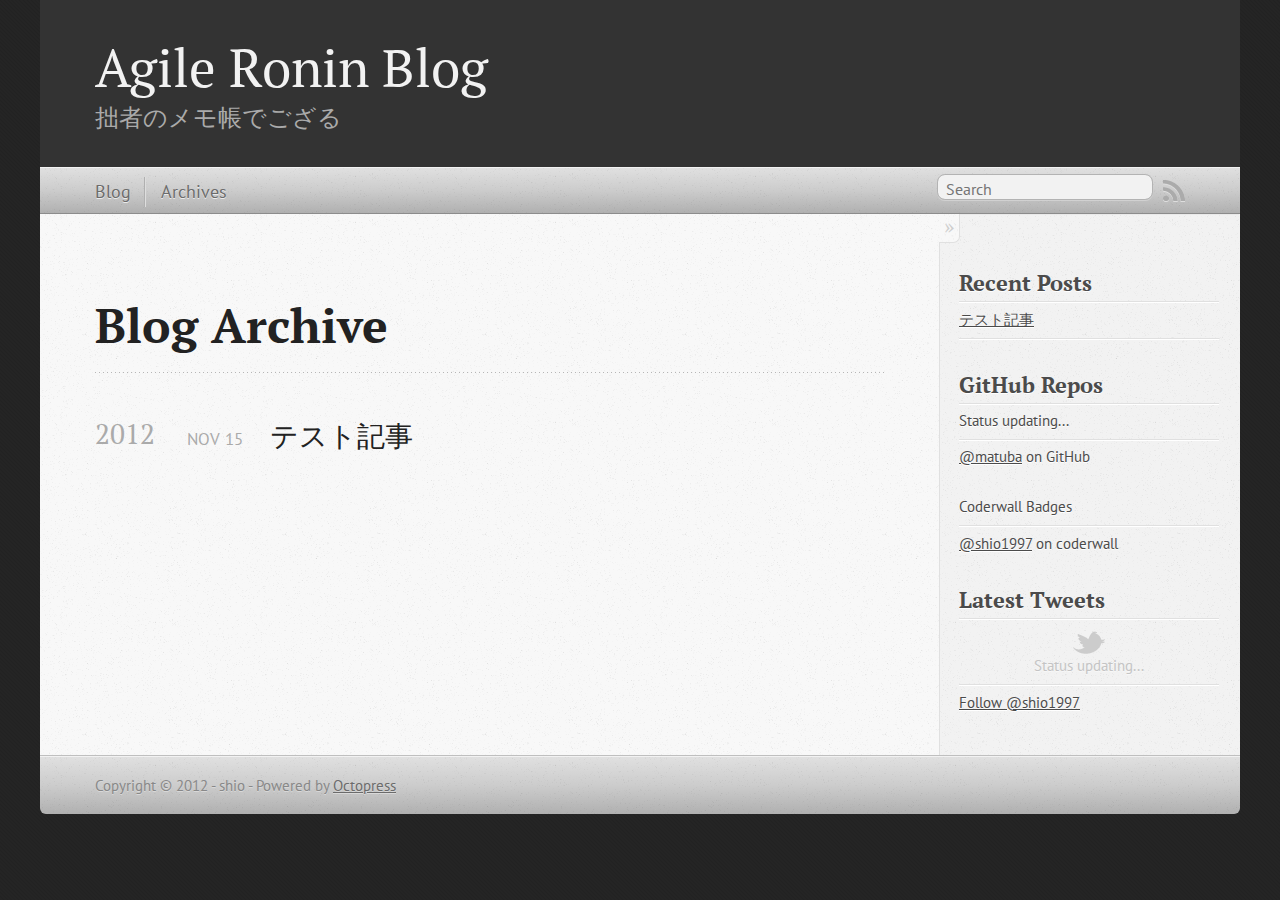
==== blog/archives/index.html @ 7c224225 "Site updated at 2012-10-15 13:18:28 UTC" ====
<!DOCTYPE html>
<!--[if IEMobile 7 ]><html class="no-js iem7"><![endif]-->
<!--[if lt IE 9]><html class="no-js lte-ie8"><![endif]-->
<!--[if (gt IE 8)|(gt IEMobile 7)|!(IEMobile)|!(IE)]><!--><html class="no-js" lang="en"><!--<![endif]-->
<head>
  <meta charset="utf-8">
  <title>Blog Archive - Agile Ronin Blog</title>
  <meta name="author" content="shio">

  
  <meta name="description" content="Blog Archive 2012 テスト記事
Nov 15 2012 Recent Posts テスト記事 GitHub Repos Status updating... @matuba on GitHub $.domReady(function(){ if (!window.jXHR){ &hellip;">
  

  <!-- http://t.co/dKP3o1e -->
  <meta name="HandheldFriendly" content="True">
  <meta name="MobileOptimized" content="320">
  <meta name="viewport" content="width=device-width, initial-scale=1">

  
  <link rel="canonical" href="http://matuba.github.com/blog/archives/">
  <link href="/favicon.png" rel="icon">
  <link href="/stylesheets/screen.css" media="screen, projection" rel="stylesheet" type="text/css">
  <script src="/javascripts/modernizr-2.0.js"></script>
  <script src="/javascripts/ender.js"></script>
  <script src="/javascripts/octopress.js" type="text/javascript"></script>
  <link href="/atom.xml" rel="alternate" title="Agile Ronin Blog" type="application/atom+xml">
  <!--Fonts from Google"s Web font directory at http://google.com/webfonts -->
<link href="http://fonts.googleapis.com/css?family=PT+Serif:regular,italic,bold,bolditalic" rel="stylesheet" type="text/css">
<link href="http://fonts.googleapis.com/css?family=PT+Sans:regular,italic,bold,bolditalic" rel="stylesheet" type="text/css">

  

</head>

<body   >
  <header role="banner"><hgroup>
  <h1><a href="/">Agile Ronin Blog</a></h1>
  
    <h2>拙者のメモ帳でござる</h2>
  
</hgroup>

</header>
  <nav role="navigation"><ul class="subscription" data-subscription="rss">
  <li><a href="/atom.xml" rel="subscribe-rss" title="subscribe via RSS">RSS</a></li>
  
</ul>
  
<form action="http://google.com/search" method="get">
  <fieldset role="search">
    <input type="hidden" name="q" value="site:matuba.github.com" />
    <input class="search" type="text" name="q" results="0" placeholder="Search"/>
  </fieldset>
</form>
  
<ul class="main-navigation">
  <li><a href="/">Blog</a></li>
  <li><a href="/blog/archives">Archives</a></li>
</ul>

</nav>
  <div id="main">
    <div id="content">
      <div>
<article role="article">
  
  <header>
    <h1 class="entry-title">Blog Archive</h1>
    
  </header>
  
  <div id="blog-archives">



  
  <h2>2012</h2>

<article>
  
<h1><a href="/blog/2012/11/15/first-post/">テスト記事</a></h1>
<time datetime="2012-11-15T21:00:00+09:00" pubdate><span class='month'>Nov</span> <span class='day'>15</span> <span class='year'>2012</span></time>


</article>

</div>

  
</article>

</div>

<aside class="sidebar">
  
    <section>
  <h1>Recent Posts</h1>
  <ul id="recent_posts">
    
      <li class="post">
        <a href="/blog/2012/11/15/first-post/">テスト記事</a>
      </li>
    
  </ul>
</section>

<section>
  <h1>GitHub Repos</h1>
  <ul id="gh_repos">
    <li class="loading">Status updating...</li>
  </ul>
  
  <a href="https://github.com/matuba">@matuba</a> on GitHub
  
  <script type="text/javascript">
    $.domReady(function(){
        if (!window.jXHR){
            var jxhr = document.createElement('script');
            jxhr.type = 'text/javascript';
            jxhr.src = '/javascripts/libs/jXHR.js';
            var s = document.getElementsByTagName('script')[0];
            s.parentNode.insertBefore(jxhr, s);
        }

        github.showRepos({
            user: 'matuba',
            count: 3,
            skip_forks: true,
            target: '#gh_repos'
        });
    });
  </script>
  <script src="/javascripts/github.js" type="text/javascript"> </script>
</section>


<section class="well">
  <ul class="nav">
    <li class="nav-header">Coderwall Badges</li>
  </ul>
  <div id="coderwall_badges"></div>
  <a href="http://coderwall.com/shio1997">@shio1997</a> on coderwall
  <script type="text/javascript">
    $(document).ready(function(){
      $.getJSON("http://coderwall.com/shio1997.json?callback=?", function(data){
        for(var i = 0; i < data.data.badges.length ; i++){
          var badge = data.data.badges[i];
          var badge_tag = $("<img />");
          badge_tag.attr("src",badge.badge);
          badge_tag.css("width","50%");
          $("#coderwall_badges").append(badge_tag);
        }
      });
    });
  </script>
</section>

<section>
  <h1>Latest Tweets</h1>
  <ul id="tweets">
    <li class="loading">Status updating...</li>
  </ul>
  <script type="text/javascript">
    $.domReady(function(){
      getTwitterFeed("shio1997", 3, false);
    });
  </script>
  <script src="/javascripts/twitter.js" type="text/javascript"> </script>
  
    <a href="http://twitter.com/shio1997" class="twitter-follow-button" data-show-count="false">Follow @shio1997</a>
  
</section>





  
</aside>


    </div>
  </div>
  <footer role="contentinfo"><p>
  Copyright &copy; 2012 - shio -
  <span class="credit">Powered by <a href="http://octopress.org">Octopress</a></span>
</p>

</footer>
  



<div id="fb-root"></div>
<script>(function(d, s, id) {
  var js, fjs = d.getElementsByTagName(s)[0];
  if (d.getElementById(id)) {return;}
  js = d.createElement(s); js.id = id;
  js.src = "//connect.facebook.net/en_US/all.js#appId=212934732101925&xfbml=1";
  fjs.parentNode.insertBefore(js, fjs);
}(document, 'script', 'facebook-jssdk'));</script>





  <script type="text/javascript">
    (function(){
      var twitterWidgets = document.createElement('script');
      twitterWidgets.type = 'text/javascript';
      twitterWidgets.async = true;
      twitterWidgets.src = 'http://platform.twitter.com/widgets.js';
      document.getElementsByTagName('head')[0].appendChild(twitterWidgets);
    })();
  </script>





</body>
</html>
---- stylesheets/screen.css ----
html,body,div,span,applet,object,iframe,h1,h2,h3,h4,h5,h6,p,blockquote,pre,a,abbr,acronym,address,big,cite,code,del,dfn,em,img,ins,kbd,q,s,samp,small,strike,strong,sub,sup,tt,var,b,u,i,center,dl,dt,dd,ol,ul,li,fieldset,form,label,legend,table,caption,tbody,tfoot,thead,tr,th,td,article,aside,canvas,details,embed,figure,figcaption,footer,header,hgroup,menu,nav,output,ruby,section,summary,time,mark,audio,video{margin:0;padding:0;border:0;font:inherit;font-size:100%;vertical-align:baseline}html{line-height:1}ol,ul{list-style:none}table{border-collapse:collapse;border-spacing:0}caption,th,td{text-align:left;font-weight:normal;vertical-align:middle}q,blockquote{quotes:none}q:before,q:after,blockquote:before,blockquote:after{content:"";content:none}a img{border:none}article,aside,details,figcaption,figure,footer,header,hgroup,menu,nav,section,summary{display:block}article,aside,details,figcaption,figure,footer,header,hgroup,menu,nav,section,summary{display:block}a{color:#1863a1}a:visited{color:#751590}a:focus{color:#0181eb}a:hover{color:#0181eb}a:active{color:#01579f}aside.sidebar a{color:#1863a1}aside.sidebar a:focus{color:#0181eb}aside.sidebar a:hover{color:#0181eb}aside.sidebar a:active{color:#01579f}a{-webkit-transition:color 0.3s;-moz-transition:color 0.3s;-o-transition:color 0.3s;transition:color 0.3s}html{background:#252525 url('/images/line-tile.png?1350302033') top left}body>div{background:#f2f2f2 url('/images/noise.png?1350302033') top left;border-bottom:1px solid #bfbfbf}body>div>div{background:#f8f8f8 url('/images/noise.png?1350302033') top left;border-right:1px solid #e0e0e0}.heading,body>header h1,h1,h2,h3,h4,h5,h6{font-family:"PT Serif","Georgia","Helvetica Neue",Arial,sans-serif}.sans,body>header h2,article header p.meta,article>footer,#content .blog-index footer,html .gist .gist-file .gist-meta,#blog-archives a.category,#blog-archives time,aside.sidebar section,body>footer{font-family:"PT Sans","Helvetica Neue",Arial,sans-serif}.serif,body,#content .blog-index a[rel=full-article]{font-family:"PT Serif",Georgia,Times,"Times New Roman",serif}.mono,pre,code,tt,p code,li code{font-family:Menlo,Monaco,"Andale Mono","lucida console","Courier New",monospace}body>header h1{font-size:2.2em;font-family:"PT Serif","Georgia","Helvetica Neue",Arial,sans-serif;font-weight:normal;line-height:1.2em;margin-bottom:0.6667em}body>header h2{font-family:"PT Serif","Georgia","Helvetica Neue",Arial,sans-serif}body{line-height:1.5em;color:#222}h1{font-size:2.2em;line-height:1.2em}@media only screen and (min-width: 992px){body{font-size:1.15em}h1{font-size:2.6em;line-height:1.2em}}h1,h2,h3,h4,h5,h6{text-rendering:optimizelegibility;margin-bottom:1em;font-weight:bold}h2,section h1{font-size:1.5em}h3,section h2,section section h1{font-size:1.3em}h4,section h3,section section h2,section section section h1{font-size:1em}h5,section h4,section section h3{font-size:.9em}h6,section h5,section section h4,section section section h3{font-size:.8em}p,blockquote,ul,ol{margin-bottom:1.5em}ul{list-style-type:disc}ul ul{list-style-type:circle;margin-bottom:0px}ul ul ul{list-style-type:square;margin-bottom:0px}ol{list-style-type:decimal}ol ol{list-style-type:lower-alpha;margin-bottom:0px}ol ol ol{list-style-type:lower-roman;margin-bottom:0px}ul,ul ul,ul ol,ol,ol ul,ol ol{margin-left:1.3em}strong{font-weight:bold}em{font-style:italic}sup,sub{font-size:0.8em;position:relative;display:inline-block}sup{top:-0.5em}sub{bottom:-0.5em}q{font-style:italic}q:before{content:"\201C"}q:after{content:"\201D"}em,dfn{font-style:italic}strong,dfn{font-weight:bold}del,s{text-decoration:line-through}abbr,acronym{border-bottom:1px dotted;cursor:help}sub,sup{line-height:0}hr{margin-bottom:0.2em}small{font-size:.8em}big{font-size:1.2em}blockquote{font-style:italic;position:relative;font-size:1.2em;line-height:1.5em;padding-left:1em;border-left:4px solid rgba(170,170,170,0.5)}blockquote cite{font-style:italic}blockquote cite a{color:#aaa !important;word-wrap:break-word}blockquote cite:before{content:'\2014';padding-right:.3em;padding-left:.3em;color:#aaa}@media only screen and (min-width: 992px){blockquote{padding-left:1.5em;border-left-width:4px}}.pullquote-right:before,.pullquote-left:before{padding:0;border:none;content:attr(data-pullquote);float:right;width:45%;margin:.5em 0 1em 1.5em;position:relative;top:7px;font-size:1.4em;line-height:1.45em}.pullquote-left:before{float:left;margin:.5em 1.5em 1em 0}.force-wrap,article a,aside.sidebar a{white-space:-moz-pre-wrap;white-space:-pre-wrap;white-space:-o-pre-wrap;white-space:pre-wrap;word-wrap:break-word}.group,body>header,body>nav,body>footer,body #content>article,body #content>div>article,body #content>div>section,body div.pagination,aside.sidebar,#main,#content,.sidebar{*zoom:1}.group:after,body>header:after,body>nav:after,body>footer:after,body #content>article:after,body #content>div>article:after,body #content>div>section:after,body div.pagination:after,aside.sidebar:after,#main:after,#content:after,.sidebar:after{content:"";display:table;clear:both}body{-webkit-text-size-adjust:none;max-width:1200px;position:relative;margin:0 auto}body>header,body>nav,body>footer,body #content>article,body #content>div>article,body #content>div>section{padding-left:18px;padding-right:18px}@media only screen and (min-width: 480px){body>header,body>nav,body>footer,body #content>article,body #content>div>article,body #content>div>section{padding-left:25px;padding-right:25px}}@media only screen and (min-width: 768px){body>header,body>nav,body>footer,body #content>article,body #content>div>article,body #content>div>section{padding-left:35px;padding-right:35px}}@media only screen and (min-width: 992px){body>header,body>nav,body>footer,body #content>article,body #content>div>article,body #content>div>section{padding-left:55px;padding-right:55px}}body div.pagination{margin-left:18px;margin-right:18px}@media only screen and (min-width: 480px){body div.pagination{margin-left:25px;margin-right:25px}}@media only screen and (min-width: 768px){body div.pagination{margin-left:35px;margin-right:35px}}@media only screen and (min-width: 992px){body div.pagination{margin-left:55px;margin-right:55px}}body>header{font-size:1em;padding-top:1.5em;padding-bottom:1.5em}#content{overflow:hidden}#content>div,#content>article{width:100%}aside.sidebar{float:none;padding:0 18px 1px;background-color:#f7f7f7;border-top:1px solid #e0e0e0}.flex-content,article img,article video,article .flash-video,aside.sidebar img{max-width:100%;height:auto}.basic-alignment.left,article img.left,article video.left,article .left.flash-video,aside.sidebar img.left{float:left;margin-right:1.5em}.basic-alignment.right,article img.right,article video.right,article .right.flash-video,aside.sidebar img.right{float:right;margin-left:1.5em}.basic-alignment.center,article img.center,article video.center,article .center.flash-video,aside.sidebar img.center{display:block;margin:0 auto 1.5em}.basic-alignment.left,article img.left,article video.left,article .left.flash-video,aside.sidebar img.left,.basic-alignment.right,article img.right,article video.right,article .right.flash-video,aside.sidebar img.right{margin-bottom:.8em}.toggle-sidebar,.no-sidebar .toggle-sidebar{display:none}@media only screen and (min-width: 750px){body.sidebar-footer aside.sidebar{float:none;width:auto;clear:left;margin:0;padding:0 35px 1px;background-color:#f7f7f7;border-top:1px solid #eaeaea}body.sidebar-footer aside.sidebar section.odd,body.sidebar-footer aside.sidebar section.even{float:left;width:48%}body.sidebar-footer aside.sidebar section.odd{margin-left:0}body.sidebar-footer aside.sidebar section.even{margin-left:4%}body.sidebar-footer aside.sidebar.thirds section{width:30%;margin-left:5%}body.sidebar-footer aside.sidebar.thirds section.first{margin-left:0;clear:both}}body.sidebar-footer #content{margin-right:0px}body.sidebar-footer .toggle-sidebar{display:none}@media only screen and (min-width: 550px){body>header{font-size:1em}}@media only screen and (min-width: 750px){aside.sidebar{float:none;width:auto;clear:left;margin:0;padding:0 35px 1px;background-color:#f7f7f7;border-top:1px solid #eaeaea}aside.sidebar section.odd,aside.sidebar section.even{float:left;width:48%}aside.sidebar section.odd{margin-left:0}aside.sidebar section.even{margin-left:4%}aside.sidebar.thirds section{width:30%;margin-left:5%}aside.sidebar.thirds section.first{margin-left:0;clear:both}}@media only screen and (min-width: 768px){body{-webkit-text-size-adjust:auto}body>header{font-size:1.2em}#main{padding:0;margin:0 auto}#content{overflow:visible;margin-right:240px;position:relative}.no-sidebar #content{margin-right:0;border-right:0}.collapse-sidebar #content{margin-right:20px}#content>div,#content>article{padding-top:17.5px;padding-bottom:17.5px;float:left}aside.sidebar{width:210px;padding:0 15px 15px;background:none;clear:none;float:left;margin:0 -100% 0 0}aside.sidebar section{width:auto;margin-left:0}aside.sidebar section.odd,aside.sidebar section.even{float:none;width:auto;margin-left:0}.collapse-sidebar aside.sidebar{float:none;width:auto;clear:left;margin:0;padding:0 35px 1px;background-color:#f7f7f7;border-top:1px solid #eaeaea}.collapse-sidebar aside.sidebar section.odd,.collapse-sidebar aside.sidebar section.even{float:left;width:48%}.collapse-sidebar aside.sidebar section.odd{margin-left:0}.collapse-sidebar aside.sidebar section.even{margin-left:4%}.collapse-sidebar aside.sidebar.thirds section{width:30%;margin-left:5%}.collapse-sidebar aside.sidebar.thirds section.first{margin-left:0;clear:both}}@media only screen and (min-width: 992px){body>header{font-size:1.3em}#content{margin-right:300px}#content>div,#content>article{padding-top:27.5px;padding-bottom:27.5px}aside.sidebar{width:260px;padding:1.2em 20px 20px}.collapse-sidebar aside.sidebar{padding-left:55px;padding-right:55px}}@media only screen and (min-width: 768px){ul,ol{margin-left:0}}body>header{background:#333}body>header h1{display:inline-block;margin:0}body>header h1 a,body>header h1 a:visited,body>header h1 a:hover{color:#f2f2f2;text-decoration:none}body>header h2{margin:.2em 0 0;font-size:1em;color:#aaa;font-weight:normal}body>nav{position:relative;background-color:#ccc;background:url('/images/noise.png?1350302033'),-webkit-gradient(linear, 50% 0%, 50% 100%, color-stop(0%, #e0e0e0), color-stop(50%, #cccccc), color-stop(100%, #b0b0b0));background:url('/images/noise.png?1350302033'),-webkit-linear-gradient(#e0e0e0,#cccccc,#b0b0b0);background:url('/images/noise.png?1350302033'),-moz-linear-gradient(#e0e0e0,#cccccc,#b0b0b0);background:url('/images/noise.png?1350302033'),-o-linear-gradient(#e0e0e0,#cccccc,#b0b0b0);background:url('/images/noise.png?1350302033'),linear-gradient(#e0e0e0,#cccccc,#b0b0b0);border-top:1px solid #f2f2f2;border-bottom:1px solid #8c8c8c;padding-top:.35em;padding-bottom:.35em}body>nav form{-webkit-background-clip:padding;-moz-background-clip:padding;background-clip:padding-box;margin:0;padding:0}body>nav form .search{padding:.3em .5em 0;font-size:.85em;font-family:"PT Sans","Helvetica Neue",Arial,sans-serif;line-height:1.1em;width:95%;-webkit-border-radius:0.5em;-moz-border-radius:0.5em;-ms-border-radius:0.5em;-o-border-radius:0.5em;border-radius:0.5em;-webkit-background-clip:padding;-moz-background-clip:padding;background-clip:padding-box;-webkit-box-shadow:#d1d1d1 0 1px;-moz-box-shadow:#d1d1d1 0 1px;box-shadow:#d1d1d1 0 1px;background-color:#f2f2f2;border:1px solid #b3b3b3;color:#888}body>nav form .search:focus{color:#444;border-color:#80b1df;-webkit-box-shadow:#80b1df 0 0 4px,#80b1df 0 0 3px inset;-moz-box-shadow:#80b1df 0 0 4px,#80b1df 0 0 3px inset;box-shadow:#80b1df 0 0 4px,#80b1df 0 0 3px inset;background-color:#fff;outline:none}body>nav fieldset[role=search]{float:right;width:48%}body>nav fieldset.mobile-nav{float:left;width:48%}body>nav fieldset.mobile-nav select{width:100%;font-size:.8em;border:1px solid #888}body>nav ul{display:none}@media only screen and (min-width: 550px){body>nav{font-size:.9em}body>nav ul{margin:0;padding:0;border:0;overflow:hidden;*zoom:1;float:left;display:block;padding-top:.15em}body>nav ul li{list-style-image:none;list-style-type:none;margin-left:0;white-space:nowrap;display:inline;float:left;padding-left:0;padding-right:0}body>nav ul li:first-child,body>nav ul li.first{padding-left:0}body>nav ul li:last-child{padding-right:0}body>nav ul li.last{padding-right:0}body>nav ul.subscription{margin-left:.8em;float:right}body>nav ul.subscription li:last-child a{padding-right:0}body>nav ul li{margin:0}body>nav a{color:#6b6b6b;font-family:"PT Sans","Helvetica Neue",Arial,sans-serif;text-shadow:#ebebeb 0 1px;float:left;text-decoration:none;font-size:1.1em;padding:.1em 0;line-height:1.5em}body>nav a:visited{color:#6b6b6b}body>nav a:hover{color:#2b2b2b}body>nav li+li{border-left:1px solid #b0b0b0;margin-left:.8em}body>nav li+li a{padding-left:.8em;border-left:1px solid #dedede}body>nav form{float:right;text-align:left;padding-left:.8em;width:175px}body>nav form .search{width:93%;font-size:.95em;line-height:1.2em}body>nav ul[data-subscription$=email]+form{width:97px}body>nav ul[data-subscription$=email]+form .search{width:91%}body>nav fieldset.mobile-nav{display:none}body>nav fieldset[role=search]{width:99%}}@media only screen and (min-width: 992px){body>nav form{width:215px}body>nav ul[data-subscription$=email]+form{width:147px}}.no-placeholder body>nav .search{background:#f2f2f2 url('/images/search.png?1350302033') 0.3em 0.25em no-repeat;text-indent:1.3em}@media only screen and (min-width: 550px){.maskImage body>nav ul[data-subscription$=email]+form{width:123px}}@media only screen and (min-width: 992px){.maskImage body>nav ul[data-subscription$=email]+form{width:173px}}.maskImage ul.subscription{position:relative;top:.2em}.maskImage ul.subscription li,.maskImage ul.subscription a{border:0;padding:0}.maskImage a[rel=subscribe-rss]{position:relative;top:0px;text-indent:-999999em;background-color:#dedede;border:0;padding:0}.maskImage a[rel=subscribe-rss],.maskImage a[rel=subscribe-rss]:after{-webkit-mask-image:url('/images/rss.png?1350302033');-moz-mask-image:url('/images/rss.png?1350302033');-ms-mask-image:url('/images/rss.png?1350302033');-o-mask-image:url('/images/rss.png?1350302033');mask-image:url('/images/rss.png?1350302033');-webkit-mask-repeat:no-repeat;-moz-mask-repeat:no-repeat;-ms-mask-repeat:no-repeat;-o-mask-repeat:no-repeat;mask-repeat:no-repeat;width:22px;height:22px}.maskImage a[rel=subscribe-rss]:after{content:"";position:absolute;top:-1px;left:0;background-color:#ababab}.maskImage a[rel=subscribe-rss]:hover:after{background-color:#9e9e9e}.maskImage a[rel=subscribe-email]{position:relative;top:0px;text-indent:-999999em;background-color:#dedede;border:0;padding:0}.maskImage a[rel=subscribe-email],.maskImage a[rel=subscribe-email]:after{-webkit-mask-image:url('/images/email.png?1350302033');-moz-mask-image:url('/images/email.png?1350302033');-ms-mask-image:url('/images/email.png?1350302033');-o-mask-image:url('/images/email.png?1350302033');mask-image:url('/images/email.png?1350302033');-webkit-mask-repeat:no-repeat;-moz-mask-repeat:no-repeat;-ms-mask-repeat:no-repeat;-o-mask-repeat:no-repeat;mask-repeat:no-repeat;width:28px;height:22px}.maskImage a[rel=subscribe-email]:after{content:"";position:absolute;top:-1px;left:0;background-color:#ababab}.maskImage a[rel=subscribe-email]:hover:after{background-color:#9e9e9e}article{padding-top:1em}article header{position:relative;padding-top:2em;padding-bottom:1em;margin-bottom:1em;background:url('[data-uri]') bottom left repeat-x}article header h1{margin:0}article header h1 a{text-decoration:none}article header h1 a:hover{text-decoration:underline}article header p{font-size:.9em;color:#aaa;margin:0}article header p.meta{text-transform:uppercase;position:absolute;top:0}@media only screen and (min-width: 768px){article header{margin-bottom:1.5em;padding-bottom:1em;background:url('[data-uri]') bottom left repeat-x}}article h2{padding-top:0.8em;background:url('[data-uri]') top left repeat-x}.entry-content article h2:first-child,article header+h2{padding-top:0}article h2:first-child,article header+h2{background:none}article .feature{padding-top:.5em;margin-bottom:1em;padding-bottom:1em;background:url('[data-uri]') bottom left repeat-x;font-size:2.0em;font-style:italic;line-height:1.3em}article img,article video,article .flash-video{-webkit-border-radius:0.3em;-moz-border-radius:0.3em;-ms-border-radius:0.3em;-o-border-radius:0.3em;border-radius:0.3em;-webkit-box-shadow:rgba(0,0,0,0.15) 0 1px 4px;-moz-box-shadow:rgba(0,0,0,0.15) 0 1px 4px;box-shadow:rgba(0,0,0,0.15) 0 1px 4px;-webkit-box-sizing:border-box;-moz-box-sizing:border-box;box-sizing:border-box;border:#fff 0.5em solid}article video,article .flash-video{margin:0 auto 1.5em}article video{display:block;width:100%}article .flash-video>div{position:relative;display:block;padding-bottom:56.25%;padding-top:1px;height:0;overflow:hidden}article .flash-video>div iframe,article .flash-video>div object,article .flash-video>div embed{position:absolute;top:0;left:0;width:100%;height:100%}article>footer{padding-bottom:2.5em;margin-top:2em}article>footer p.meta{margin-bottom:.8em;font-size:.85em;clear:both;overflow:hidden}.blog-index article+article{background:url('[data-uri]') top left repeat-x}#content .blog-index{padding-top:0;padding-bottom:0}#content .blog-index article{padding-top:2em}#content .blog-index article header{background:none;padding-bottom:0}#content .blog-index article h1{font-size:2.2em}#content .blog-index article h1 a{color:inherit}#content .blog-index article h1 a:hover{color:#0181eb}#content .blog-index a[rel=full-article]{background:#ebebeb;display:inline-block;padding:.4em .8em;margin-right:.5em;text-decoration:none;color:#666;-webkit-transition:background-color 0.5s;-moz-transition:background-color 0.5s;-o-transition:background-color 0.5s;transition:background-color 0.5s}#content .blog-index a[rel=full-article]:hover{background:#0181eb;text-shadow:none;color:#f8f8f8}#content .blog-index footer{margin-top:1em}.separator,article>footer .byline+time:before,article>footer time+time:before,article>footer .comments:before,article>footer .byline ~ .categories:before{content:"\2022 ";padding:0 .4em 0 .2em;display:inline-block}#content div.pagination{text-align:center;font-size:.95em;position:relative;background:url('[data-uri]') top left repeat-x;padding-top:1.5em;padding-bottom:1.5em}#content div.pagination a{text-decoration:none;color:#aaa}#content div.pagination a.prev{position:absolute;left:0}#content div.pagination a.next{position:absolute;right:0}#content div.pagination a:hover{color:#0181eb}#content div.pagination a[href*=archive]:before,#content div.pagination a[href*=archive]:after{content:'\2014';padding:0 .3em}p.meta+.sharing{padding-top:1em;padding-left:0;background:url('[data-uri]') top left repeat-x}#fb-root{display:none}.highlight,html .gist .gist-file .gist-syntax .gist-highlight{border:1px solid #05232b !important}.highlight table td.code,html .gist .gist-file .gist-syntax .gist-highlight table td.code{width:100%}.highlight .line-numbers,html .gist .gist-file .gist-syntax .gist-highlight .line-numbers{text-align:right;font-size:13px;line-height:1.45em;background:#073642 url('/images/noise.png?1350302033') top left !important;border-right:1px solid #00232c !important;-webkit-box-shadow:#083e4b -1px 0 inset;-moz-box-shadow:#083e4b -1px 0 inset;box-shadow:#083e4b -1px 0 inset;text-shadow:#021014 0 -1px;padding:.8em !important;-webkit-border-radius:0;-moz-border-radius:0;-ms-border-radius:0;-o-border-radius:0;border-radius:0}.highlight .line-numbers span,html .gist .gist-file .gist-syntax .gist-highlight .line-numbers span{color:#586e75 !important}figure.code,.gist-file,pre{-webkit-box-shadow:rgba(0,0,0,0.06) 0 0 10px;-moz-box-shadow:rgba(0,0,0,0.06) 0 0 10px;box-shadow:rgba(0,0,0,0.06) 0 0 10px}figure.code .highlight pre,.gist-file .highlight pre,pre .highlight pre{-webkit-box-shadow:none;-moz-box-shadow:none;box-shadow:none}html .gist .gist-file{margin-bottom:1.8em;position:relative;border:none;padding-top:26px !important}html .gist .gist-file .gist-syntax{border-bottom:0 !important;background:none !important}html .gist .gist-file .gist-syntax .gist-highlight{background:#002b36 !important}html .gist .gist-file .gist-meta{padding:.6em 0.8em;border:1px solid #083e4b !important;color:#586e75;font-size:.7em !important;background:#073642 url('/images/noise.png?1350302033') top left;line-height:1.5em}html .gist .gist-file .gist-meta a{color:#75878b !important;text-decoration:none}html .gist .gist-file .gist-meta a:hover{text-decoration:underline}html .gist .gist-file .gist-meta a:hover{color:#93a1a1 !important}html .gist .gist-file .gist-meta a[href*='#file']{position:absolute;top:0;left:0;right:-10px;color:#474747 !important}html .gist .gist-file .gist-meta a[href*='#file']:hover{color:#1863a1 !important}html .gist .gist-file .gist-meta a[href*=raw]{top:.4em}pre{background:#002b36 url('/images/noise.png?1350302033') top left;-webkit-border-radius:0.4em;-moz-border-radius:0.4em;-ms-border-radius:0.4em;-o-border-radius:0.4em;border-radius:0.4em;border:1px solid #05232b;line-height:1.45em;font-size:13px;margin-bottom:2.1em;padding:.8em 1em;color:#93a1a1;overflow:auto}h3.filename+pre{-moz-border-radius-topleft:0px;-webkit-border-top-left-radius:0px;border-top-left-radius:0px;-moz-border-radius-topright:0px;-webkit-border-top-right-radius:0px;border-top-right-radius:0px}p code,li code{display:inline-block;white-space:no-wrap;background:#fff;font-size:.8em;line-height:1.5em;color:#555;border:1px solid #ddd;-webkit-border-radius:0.4em;-moz-border-radius:0.4em;-ms-border-radius:0.4em;-o-border-radius:0.4em;border-radius:0.4em;padding:0 .3em;margin:-1px 0}p pre code,li pre code{font-size:1em !important;background:none;border:none}.pre-code,html .gist .gist-file .gist-syntax .gist-highlight pre,.highlight code{font-family:Menlo,Monaco,"Andale Mono","lucida console","Courier New",monospace !important;overflow:scroll;overflow-y:hidden;display:block;padding:.8em !important;overflow-x:auto;line-height:1.45em;background:#002b36 url('/images/noise.png?1350302033') top left !important;color:#93a1a1 !important}.pre-code *::-moz-selection,html .gist .gist-file .gist-syntax .gist-highlight pre *::-moz-selection,.highlight code *::-moz-selection{background:#386774;color:inherit;text-shadow:#002b36 0 1px}.pre-code *::-webkit-selection,html .gist .gist-file .gist-syntax .gist-highlight pre *::-webkit-selection,.highlight code *::-webkit-selection{background:#386774;color:inherit;text-shadow:#002b36 0 1px}.pre-code *::selection,html .gist .gist-file .gist-syntax .gist-highlight pre *::selection,.highlight code *::selection{background:#386774;color:inherit;text-shadow:#002b36 0 1px}.pre-code span,html .gist .gist-file .gist-syntax .gist-highlight pre span,.highlight code span{color:#93a1a1 !important}.pre-code span,html .gist .gist-file .gist-syntax .gist-highlight pre span,.highlight code span{font-style:normal !important;font-weight:normal !important}.pre-code .c,html .gist .gist-file .gist-syntax .gist-highlight pre .c,.highlight code .c{color:#586e75 !important;font-style:italic !important}.pre-code .cm,html .gist .gist-file .gist-syntax .gist-highlight pre .cm,.highlight code .cm{color:#586e75 !important;font-style:italic !important}.pre-code .cp,html .gist .gist-file .gist-syntax .gist-highlight pre .cp,.highlight code .cp{color:#586e75 !important;font-style:italic !important}.pre-code .c1,html .gist .gist-file .gist-syntax .gist-highlight pre .c1,.highlight code .c1{color:#586e75 !important;font-style:italic !important}.pre-code .cs,html .gist .gist-file .gist-syntax .gist-highlight pre .cs,.highlight code .cs{color:#586e75 !important;font-weight:bold !important;font-style:italic !important}.pre-code .err,html .gist .gist-file .gist-syntax .gist-highlight pre .err,.highlight code .err{color:#dc322f !important;background:none !important}.pre-code .k,html .gist .gist-file .gist-syntax .gist-highlight pre .k,.highlight code .k{color:#cb4b16 !important}.pre-code .o,html .gist .gist-file .gist-syntax .gist-highlight pre .o,.highlight code .o{color:#93a1a1 !important;font-weight:bold !important}.pre-code .p,html .gist .gist-file .gist-syntax .gist-highlight pre .p,.highlight code .p{color:#93a1a1 !important}.pre-code .ow,html .gist .gist-file .gist-syntax .gist-highlight pre .ow,.highlight code .ow{color:#2aa198 !important;font-weight:bold !important}.pre-code .gd,html .gist .gist-file .gist-syntax .gist-highlight pre .gd,.highlight code .gd{color:#93a1a1 !important;background-color:#372c34 !important;display:inline-block}.pre-code .gd .x,html .gist .gist-file .gist-syntax .gist-highlight pre .gd .x,.highlight code .gd .x{color:#93a1a1 !important;background-color:#4d2d33 !important;display:inline-block}.pre-code .ge,html .gist .gist-file .gist-syntax .gist-highlight pre .ge,.highlight code .ge{color:#93a1a1 !important;font-style:italic !important}.pre-code .gh,html .gist .gist-file .gist-syntax .gist-highlight pre .gh,.highlight code .gh{color:#586e75 !important}.pre-code .gi,html .gist .gist-file .gist-syntax .gist-highlight pre .gi,.highlight code .gi{color:#93a1a1 !important;background-color:#1a412b !important;display:inline-block}.pre-code .gi .x,html .gist .gist-file .gist-syntax .gist-highlight pre .gi .x,.highlight code .gi .x{color:#93a1a1 !important;background-color:#355720 !important;display:inline-block}.pre-code .gs,html .gist .gist-file .gist-syntax .gist-highlight pre .gs,.highlight code .gs{color:#93a1a1 !important;font-weight:bold !important}.pre-code .gu,html .gist .gist-file .gist-syntax .gist-highlight pre .gu,.highlight code .gu{color:#6c71c4 !important}.pre-code .kc,html .gist .gist-file .gist-syntax .gist-highlight pre .kc,.highlight code .kc{color:#859900 !important;font-weight:bold !important}.pre-code .kd,html .gist .gist-file .gist-syntax .gist-highlight pre .kd,.highlight code .kd{color:#268bd2 !important}.pre-code .kp,html .gist .gist-file .gist-syntax .gist-highlight pre .kp,.highlight code .kp{color:#cb4b16 !important;font-weight:bold !important}.pre-code .kr,html .gist .gist-file .gist-syntax .gist-highlight pre .kr,.highlight code .kr{color:#d33682 !important;font-weight:bold !important}.pre-code .kt,html .gist .gist-file .gist-syntax .gist-highlight pre .kt,.highlight code .kt{color:#2aa198 !important}.pre-code .n,html .gist .gist-file .gist-syntax .gist-highlight pre .n,.highlight code .n{color:#268bd2 !important}.pre-code .na,html .gist .gist-file .gist-syntax .gist-highlight pre .na,.highlight code .na{color:#268bd2 !important}.pre-code .nb,html .gist .gist-file .gist-syntax .gist-highlight pre .nb,.highlight code .nb{color:#859900 !important}.pre-code .nc,html .gist .gist-file .gist-syntax .gist-highlight pre .nc,.highlight code .nc{color:#d33682 !important}.pre-code .no,html .gist .gist-file .gist-syntax .gist-highlight pre .no,.highlight code .no{color:#b58900 !important}.pre-code .nl,html .gist .gist-file .gist-syntax .gist-highlight pre .nl,.highlight code .nl{color:#859900 !important}.pre-code .ne,html .gist .gist-file .gist-syntax .gist-highlight pre .ne,.highlight code .ne{color:#268bd2 !important;font-weight:bold !important}.pre-code .nf,html .gist .gist-file .gist-syntax .gist-highlight pre .nf,.highlight code .nf{color:#268bd2 !important;font-weight:bold !important}.pre-code .nn,html .gist .gist-file .gist-syntax .gist-highlight pre .nn,.highlight code .nn{color:#b58900 !important}.pre-code .nt,html .gist .gist-file .gist-syntax .gist-highlight pre .nt,.highlight code .nt{color:#268bd2 !important;font-weight:bold !important}.pre-code .nx,html .gist .gist-file .gist-syntax .gist-highlight pre .nx,.highlight code .nx{color:#b58900 !important}.pre-code .vg,html .gist .gist-file .gist-syntax .gist-highlight pre .vg,.highlight code .vg{color:#268bd2 !important}.pre-code .vi,html .gist .gist-file .gist-syntax .gist-highlight pre .vi,.highlight code .vi{color:#268bd2 !important}.pre-code .nv,html .gist .gist-file .gist-syntax .gist-highlight pre .nv,.highlight code .nv{color:#268bd2 !important}.pre-code .mf,html .gist .gist-file .gist-syntax .gist-highlight pre .mf,.highlight code .mf{color:#2aa198 !important}.pre-code .m,html .gist .gist-file .gist-syntax .gist-highlight pre .m,.highlight code .m{color:#2aa198 !important}.pre-code .mh,html .gist .gist-file .gist-syntax .gist-highlight pre .mh,.highlight code .mh{color:#2aa198 !important}.pre-code .mi,html .gist .gist-file .gist-syntax .gist-highlight pre .mi,.highlight code .mi{color:#2aa198 !important}.pre-code .s,html .gist .gist-file .gist-syntax .gist-highlight pre .s,.highlight code .s{color:#2aa198 !important}.pre-code .sd,html .gist .gist-file .gist-syntax .gist-highlight pre .sd,.highlight code .sd{color:#2aa198 !important}.pre-code .s2,html .gist .gist-file .gist-syntax .gist-highlight pre .s2,.highlight code .s2{color:#2aa198 !important}.pre-code .se,html .gist .gist-file .gist-syntax .gist-highlight pre .se,.highlight code .se{color:#dc322f !important}.pre-code .si,html .gist .gist-file .gist-syntax .gist-highlight pre .si,.highlight code .si{color:#268bd2 !important}.pre-code .sr,html .gist .gist-file .gist-syntax .gist-highlight pre .sr,.highlight code .sr{color:#2aa198 !important}.pre-code .s1,html .gist .gist-file .gist-syntax .gist-highlight pre .s1,.highlight code .s1{color:#2aa198 !important}.pre-code div .gd,html .gist .gist-file .gist-syntax .gist-highlight pre div .gd,.highlight code div .gd,.pre-code div .gd .x,html .gist .gist-file .gist-syntax .gist-highlight pre div .gd .x,.highlight code div .gd .x,.pre-code div .gi,html .gist .gist-file .gist-syntax .gist-highlight pre div .gi,.highlight code div .gi,.pre-code div .gi .x,html .gist .gist-file .gist-syntax .gist-highlight pre div .gi .x,.highlight code div .gi .x{display:inline-block;width:100%}.highlight,.gist-highlight{margin-bottom:1.8em;background:#002b36;overflow-y:hidden;overflow-x:auto}.highlight pre,.gist-highlight pre{background:none;-webkit-border-radius:none;-moz-border-radius:none;-ms-border-radius:none;-o-border-radius:none;border-radius:none;border:none;padding:0;margin-bottom:0}pre::-webkit-scrollbar,.highlight::-webkit-scrollbar,.gist-highlight::-webkit-scrollbar{height:.5em;background:rgba(255,255,255,0.15)}pre::-webkit-scrollbar-thumb:horizontal,.highlight::-webkit-scrollbar-thumb:horizontal,.gist-highlight::-webkit-scrollbar-thumb:horizontal{background:rgba(255,255,255,0.2);-webkit-border-radius:4px;border-radius:4px}.highlight code{background:#000}figure.code{background:none;padding:0;border:0;margin-bottom:1.5em}figure.code pre{margin-bottom:0}figure.code figcaption{position:relative}figure.code .highlight{margin-bottom:0}.code-title,html .gist .gist-file .gist-meta a[href*='#file'],h3.filename,figure.code figcaption{text-align:center;font-size:13px;line-height:2em;text-shadow:#cbcccc 0 1px 0;color:#474747;font-weight:normal;margin-bottom:0;-moz-border-radius-topleft:5px;-webkit-border-top-left-radius:5px;border-top-left-radius:5px;-moz-border-radius-topright:5px;-webkit-border-top-right-radius:5px;border-top-right-radius:5px;font-family:"Helvetica Neue", Arial, "Lucida Grande", "Lucida Sans Unicode", Lucida, sans-serif;background:#aaa url('/images/code_bg.png?1350302033') top repeat-x;border:1px solid #565656;border-top-color:#cbcbcb;border-left-color:#a5a5a5;border-right-color:#a5a5a5;border-bottom:0}.download-source,html .gist .gist-file .gist-meta a[href*=raw],figure.code figcaption a{position:absolute;right:.8em;text-decoration:none;color:#666 !important;z-index:1;font-size:13px;text-shadow:#cbcccc 0 1px 0;padding-left:3em}.download-source:hover,html .gist .gist-file .gist-meta a[href*=raw]:hover,figure.code figcaption a:hover{text-decoration:underline}#archive #content>div,#archive #content>div>article{padding-top:0}#blog-archives{color:#aaa}#blog-archives article{padding:1em 0 1em;position:relative;background:url('[data-uri]') bottom left repeat-x}#blog-archives article:last-child{background:none}#blog-archives article footer{padding:0;margin:0}#blog-archives h1{color:#222;margin-bottom:.3em}#blog-archives h2{display:none}#blog-archives h1{font-size:1.5em}#blog-archives h1 a{text-decoration:none;color:inherit;font-weight:normal;display:inline-block}#blog-archives h1 a:hover{text-decoration:underline}#blog-archives h1 a:hover{color:#0181eb}#blog-archives a.category,#blog-archives time{color:#aaa}#blog-archives .entry-content{display:none}#blog-archives time{font-size:.9em;line-height:1.2em}#blog-archives time .month,#blog-archives time .day{display:inline-block}#blog-archives time .month{text-transform:uppercase}#blog-archives p{margin-bottom:1em}#blog-archives a,#blog-archives .entry-content a{color:inherit}#blog-archives a:hover,#blog-archives .entry-content a:hover{color:#0181eb}#blog-archives a:hover{color:#0181eb}@media only screen and (min-width: 550px){#blog-archives article{margin-left:5em}#blog-archives h2{margin-bottom:.3em;font-weight:normal;display:inline-block;position:relative;top:-1px;float:left}#blog-archives h2:first-child{padding-top:.75em}#blog-archives time{position:absolute;text-align:right;left:0em;top:1.8em}#blog-archives .year{display:none}#blog-archives article{padding-left:4.5em;padding-bottom:.7em}#blog-archives a.category{line-height:1.1em}}#content>.category article{margin-left:0;padding-left:6.8em}#content>.category .year{display:inline}.side-shadow-border,aside.sidebar section h1,aside.sidebar li{-webkit-box-shadow:#fff 0 1px;-moz-box-shadow:#fff 0 1px;box-shadow:#fff 0 1px}aside.sidebar{overflow:hidden;color:#4b4b4b;text-shadow:#fff 0 1px}aside.sidebar section{font-size:.8em;line-height:1.4em;margin-bottom:1.5em}aside.sidebar section h1{margin:1.5em 0 0;padding-bottom:.2em;border-bottom:1px solid #e0e0e0}aside.sidebar section h1+p{padding-top:.4em}aside.sidebar img{-webkit-border-radius:0.3em;-moz-border-radius:0.3em;-ms-border-radius:0.3em;-o-border-radius:0.3em;border-radius:0.3em;-webkit-box-shadow:rgba(0,0,0,0.15) 0 1px 4px;-moz-box-shadow:rgba(0,0,0,0.15) 0 1px 4px;box-shadow:rgba(0,0,0,0.15) 0 1px 4px;-webkit-box-sizing:border-box;-moz-box-sizing:border-box;box-sizing:border-box;border:#fff 0.3em solid}aside.sidebar ul{margin-bottom:0.5em;margin-left:0}aside.sidebar li{list-style:none;padding:.5em 0;margin:0;border-bottom:1px solid #e0e0e0}aside.sidebar li p:last-child{margin-bottom:0}aside.sidebar a{color:inherit;-webkit-transition:color 0.5s;-moz-transition:color 0.5s;-o-transition:color 0.5s;transition:color 0.5s}aside.sidebar:hover a{color:#1863a1}aside.sidebar:hover a:hover{color:#0181eb}.aside-alt-link,#tweets a[href*='twitter.com/search'],#pinboard_linkroll .pin-tag{color:#7e7e7e}.aside-alt-link:hover,#tweets a[href*='twitter.com/search']:hover,#pinboard_linkroll .pin-tag:hover{color:#0181eb}@media only screen and (min-width: 768px){.toggle-sidebar{outline:none;position:absolute;right:-10px;top:0;bottom:0;display:inline-block;text-decoration:none;color:#cecece;width:9px;cursor:pointer}.toggle-sidebar:hover{background:#e9e9e9;background:-webkit-gradient(linear, 0% 50%, 100% 50%, color-stop(0%, rgba(224,224,224,0.5)), color-stop(100%, rgba(224,224,224,0)));background:-webkit-linear-gradient(left, rgba(224,224,224,0.5),rgba(224,224,224,0));background:-moz-linear-gradient(left, rgba(224,224,224,0.5),rgba(224,224,224,0));background:-o-linear-gradient(left, rgba(224,224,224,0.5),rgba(224,224,224,0));background:linear-gradient(left, rgba(224,224,224,0.5),rgba(224,224,224,0))}.toggle-sidebar:after{position:absolute;right:-11px;top:0;width:20px;font-size:1.2em;line-height:1.1em;padding-bottom:.15em;-moz-border-radius-bottomright:0.3em;-webkit-border-bottom-right-radius:0.3em;border-bottom-right-radius:0.3em;text-align:center;background:#f8f8f8 url('/images/noise.png?1350302033') top left;border-bottom:1px solid #e0e0e0;border-right:1px solid #e0e0e0;content:"\00BB";text-indent:-1px}.collapse-sidebar .toggle-sidebar{text-indent:0px;right:-20px;width:19px}.collapse-sidebar .toggle-sidebar:hover{background:#e9e9e9}.collapse-sidebar .toggle-sidebar:after{border-left:1px solid #e0e0e0;text-shadow:#fff 0 1px;content:"\00AB";left:0px;right:0;text-align:center;text-indent:0;border:0;border-right-width:0;background:none}}#tweets .loading{background:url('[data-uri]') no-repeat center 0.5em;color:#c4c4c4;text-shadow:#f8f8f8 0 1px;text-align:center;padding:2.5em 0 .5em}#tweets .loading.error{background:url('[data-uri]') no-repeat center 0.5em}#tweets p{position:relative;padding-right:1em}#tweets a[href*=status]:first-child{color:#a4a4a4;float:right;padding:0 0 .1em 1em;position:relative;right:-1.3em;text-shadow:#fff 0 1px;font-size:.7em;text-decoration:none}#tweets a[href*=status]:first-child span{font-size:1.5em}#tweets a[href*=status]:first-child:hover{color:#0181eb;text-decoration:none}#tweets a[href*='twitter.com/search']{text-decoration:none}#tweets a[href*='twitter.com/search']:hover{text-decoration:underline}.googleplus h1{-moz-box-shadow:none !important;-webkit-box-shadow:none !important;-o-box-shadow:none !important;box-shadow:none !important;border-bottom:0px none !important}.googleplus a{text-decoration:none;white-space:normal !important;line-height:32px}.googleplus a img{float:left;margin-right:0.5em;border:0 none}.googleplus-hidden{position:absolute;top:-1000em;left:-1000em}#pinboard_linkroll .pin-title,#pinboard_linkroll .pin-description{display:block;margin-bottom:.5em}#pinboard_linkroll .pin-tag{text-decoration:none}#pinboard_linkroll .pin-tag:hover{text-decoration:underline}#pinboard_linkroll .pin-tag:after{content:','}#pinboard_linkroll .pin-tag:last-child:after{content:''}.delicious-posts a.delicious-link{margin-bottom:.5em;display:block}.delicious-posts p{font-size:1em}body>footer{font-size:.8em;color:#888;text-shadow:#d9d9d9 0 1px;background-color:#ccc;background:url('/images/noise.png?1350302033'),-webkit-gradient(linear, 50% 0%, 50% 100%, color-stop(0%, #e0e0e0), color-stop(50%, #cccccc), color-stop(100%, #b0b0b0));background:url('/images/noise.png?1350302033'),-webkit-linear-gradient(#e0e0e0,#cccccc,#b0b0b0);background:url('/images/noise.png?1350302033'),-moz-linear-gradient(#e0e0e0,#cccccc,#b0b0b0);background:url('/images/noise.png?1350302033'),-o-linear-gradient(#e0e0e0,#cccccc,#b0b0b0);background:url('/images/noise.png?1350302033'),linear-gradient(#e0e0e0,#cccccc,#b0b0b0);border-top:1px solid #f2f2f2;position:relative;padding-top:1em;padding-bottom:1em;margin-bottom:3em;-moz-border-radius-bottomleft:0.4em;-webkit-border-bottom-left-radius:0.4em;border-bottom-left-radius:0.4em;-moz-border-radius-bottomright:0.4em;-webkit-border-bottom-right-radius:0.4em;border-bottom-right-radius:0.4em;z-index:1}body>footer a{color:#6b6b6b}body>footer a:visited{color:#6b6b6b}body>footer a:hover{color:#484848}body>footer p:last-child{margin-bottom:0}
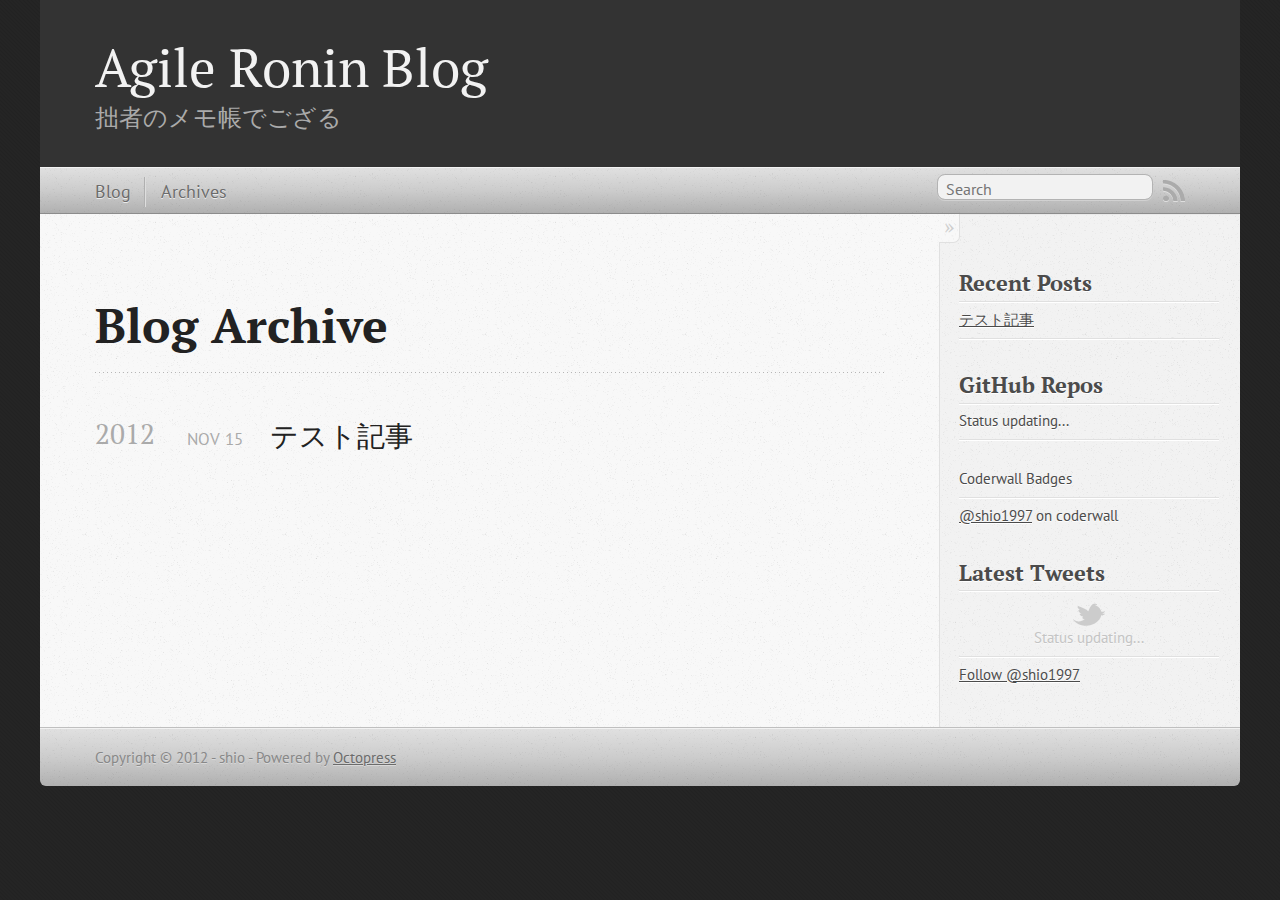
==== commit 91ae8f5a: "Site updated at 2012-10-15 13:22:33 UTC" ====
--- a/blog/archives/index.html
+++ b/blog/archives/index.html
@@ -10,7 +10,7 @@
 
   
   <meta name="description" content="Blog Archive 2012 テスト記事
-Nov 15 2012 Recent Posts テスト記事 GitHub Repos Status updating... @matuba on GitHub $.domReady(function(){ if (!window.jXHR){ &hellip;">
+Nov 15 2012 Recent Posts テスト記事 GitHub Repos Status updating... $.domReady(function(){ if (!window.jXHR){ var jxhr = document &hellip;">
   
 
   <!-- http://t.co/dKP3o1e -->
@@ -112,8 +112,6 @@
     <li class="loading">Status updating...</li>
   </ul>
   
-  <a href="https://github.com/matuba">@matuba</a> on GitHub
-  
   <script type="text/javascript">
     $.domReady(function(){
         if (!window.jXHR){
@@ -126,7 +124,7 @@
 
         github.showRepos({
             user: 'matuba',
-            count: 3,
+            count: 2,
             skip_forks: true,
             target: '#gh_repos'
         });
@@ -164,7 +162,7 @@
   </ul>
   <script type="text/javascript">
     $.domReady(function(){
-      getTwitterFeed("shio1997", 3, false);
+      getTwitterFeed("shio1997", 2, false);
     });
   </script>
   <script src="/javascripts/twitter.js" type="text/javascript"> </script>
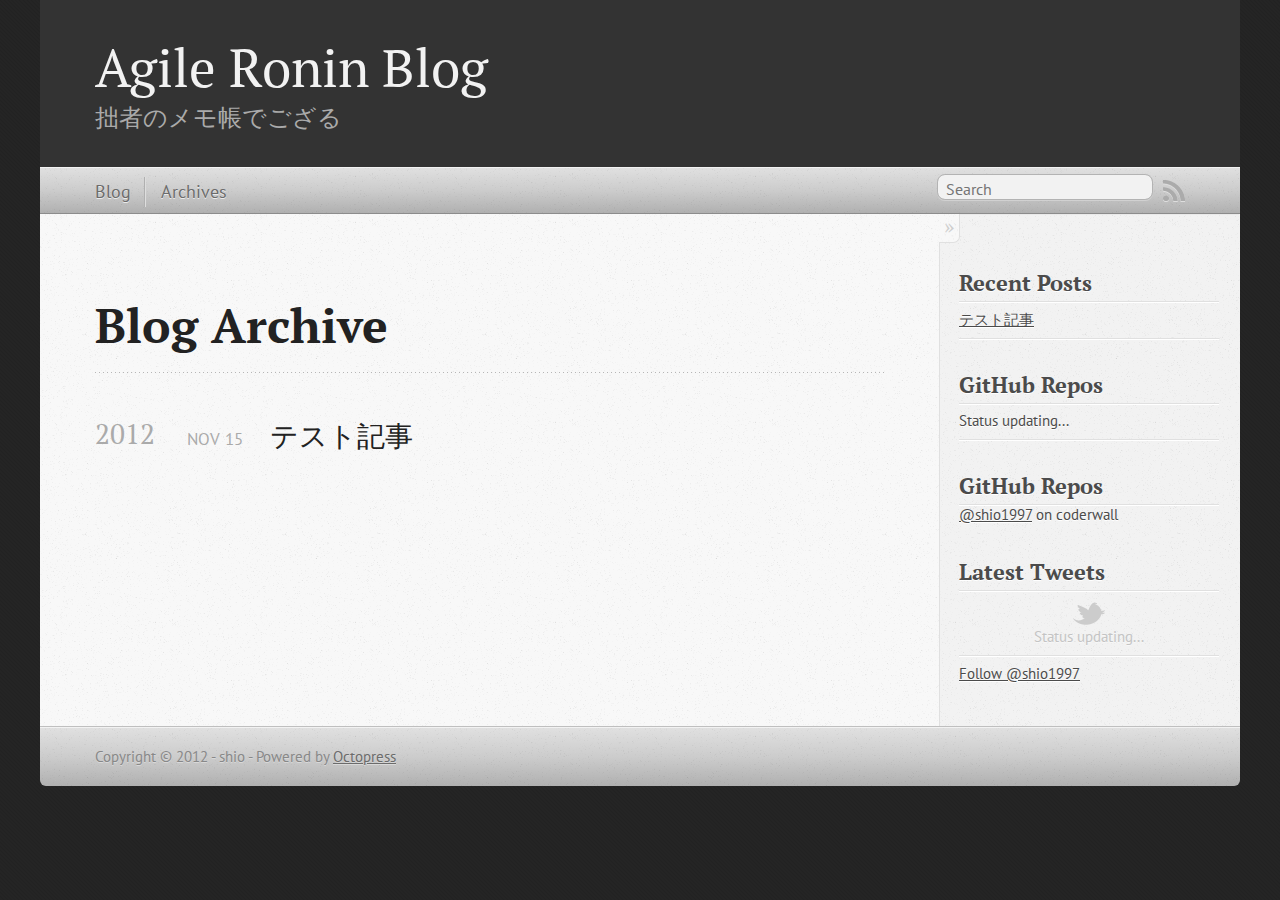
==== commit 2317a9b9: "Site updated at 2012-10-15 13:40:24 UTC" ====
--- a/blog/archives/index.html
+++ b/blog/archives/index.html
@@ -135,9 +135,7 @@
 
 
 <section class="well">
-  <ul class="nav">
-    <li class="nav-header">Coderwall Badges</li>
-  </ul>
+  <h1>GitHub Repos</h1>
   <div id="coderwall_badges"></div>
   <a href="http://coderwall.com/shio1997">@shio1997</a> on coderwall
   <script type="text/javascript">
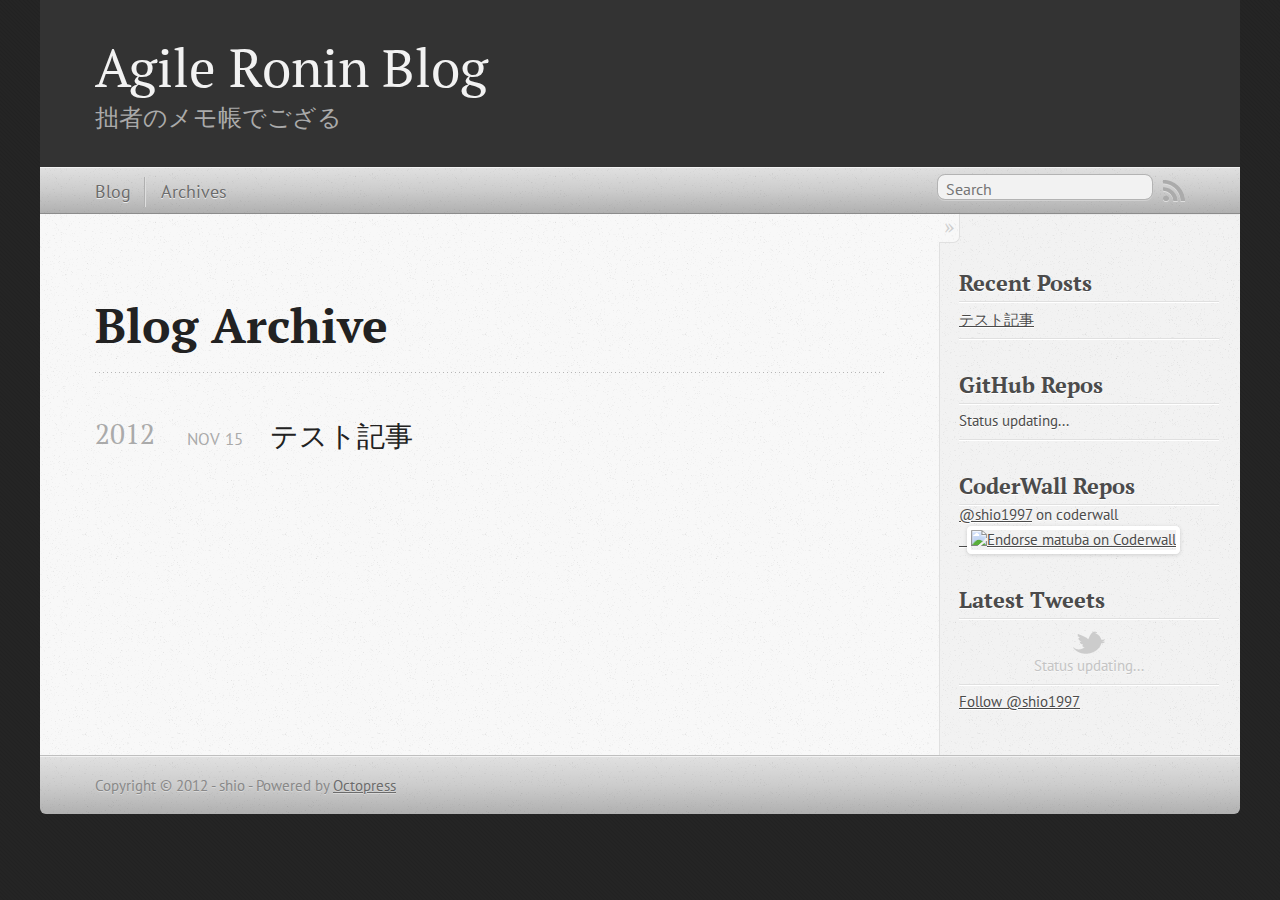
==== commit 110daea4: "Site updated at 2012-10-15 13:42:36 UTC" ====
--- a/blog/archives/index.html
+++ b/blog/archives/index.html
@@ -135,7 +135,7 @@
 
 
 <section class="well">
-  <h1>GitHub Repos</h1>
+  <h1>CoderWall Repos</h1>
   <div id="coderwall_badges"></div>
   <a href="http://coderwall.com/shio1997">@shio1997</a> on coderwall
   <script type="text/javascript">
@@ -151,6 +151,9 @@
       });
     });
   </script>
+<a href="http://coderwall.com/shio1997">
+  <img alt="Endorse matuba on Coderwall" src="http://api.coderwall.com/shio1997/endorsecount.png" />
+</a>
 </section>
 
 <section>
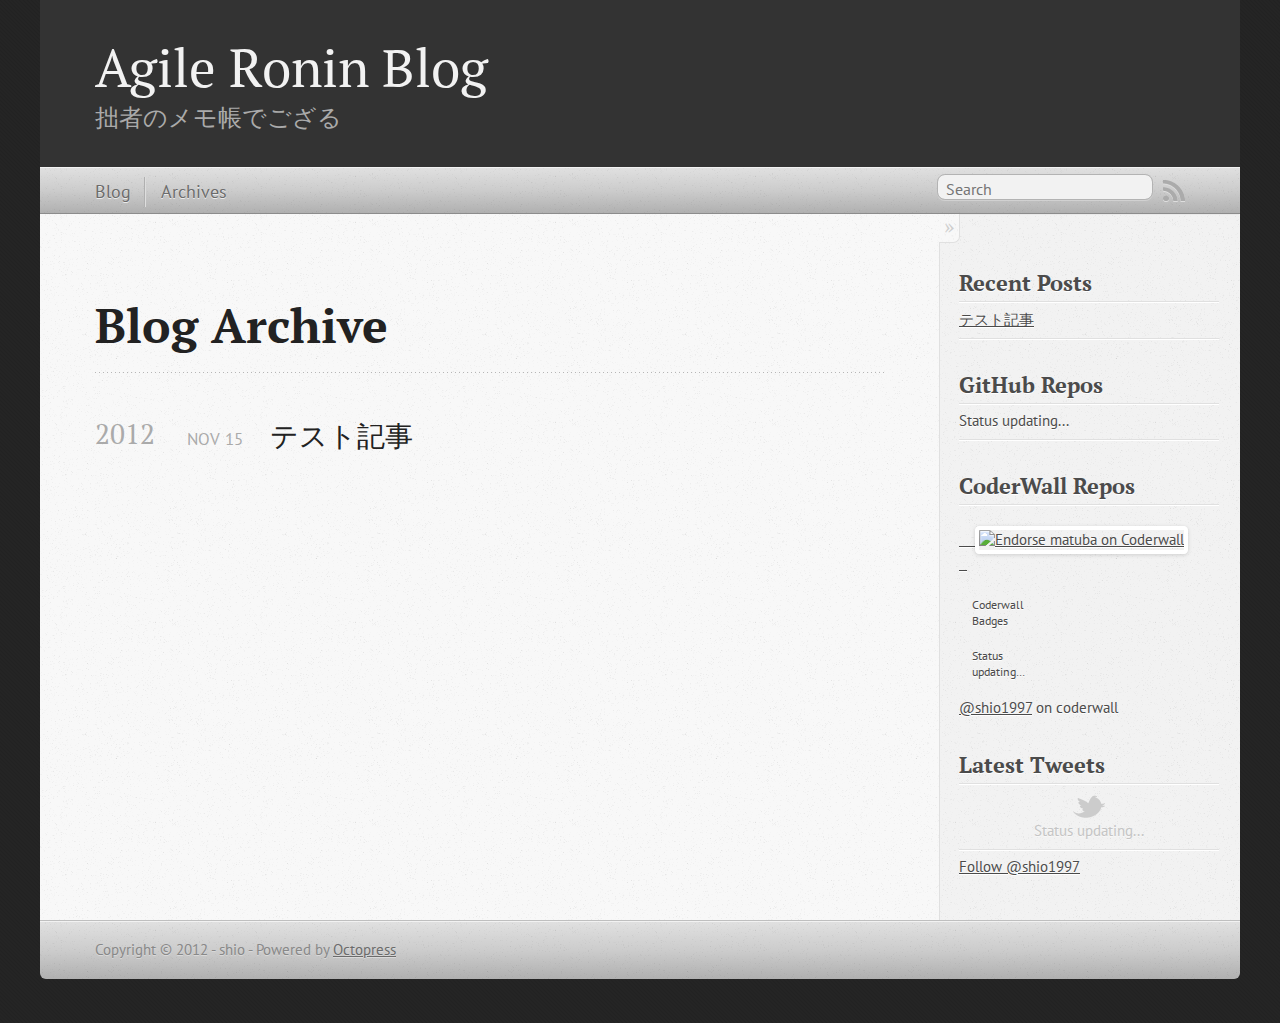
==== commit 1f90c9dc: "Site updated at 2012-10-15 13:48:55 UTC" ====
--- a/blog/archives/index.html
+++ b/blog/archives/index.html
@@ -137,7 +137,9 @@
 <section class="well">
   <h1>CoderWall Repos</h1>
   <div id="coderwall_badges"></div>
-  <a href="http://coderwall.com/shio1997">@shio1997</a> on coderwall
+  <a href="http://coderwall.com/shio1997">
+    <img alt="Endorse matuba on Coderwall" src="http://api.coderwall.com/shio1997/endorsecount.png" />
+  </a>
   <script type="text/javascript">
     $(document).ready(function(){
       $.getJSON("http://coderwall.com/shio1997.json?callback=?", function(data){
@@ -151,11 +153,25 @@
       });
     });
   </script>
-<a href="http://coderwall.com/shio1997">
-  <img alt="Endorse matuba on Coderwall" src="http://api.coderwall.com/shio1997/endorsecount.png" />
-</a>
-</section>
-
+</section>
+
+
+<section class="well">
+  <section id="coderwall_badges" class="nav">
+    <p class="nav-header">Coderwall Badges</p>
+    <p class="loading">Status updating&#8230;</p>
+  </section>
+  <a href="http://coderwall.com/shio1997">@shio1997</a> on coderwall
+  <script type="text/javascript">
+    $(document).ready(function(){
+        coderwall.showBadges({
+            user: 'shio1997',
+            target: '#coderwall_badges'
+        });
+    });
+  </script>
+  <script src="/javascripts/asides/coderwall.js" type="text/javascript"> </script>
+</section>
 <section>
   <h1>Latest Tweets</h1>
   <ul id="tweets">
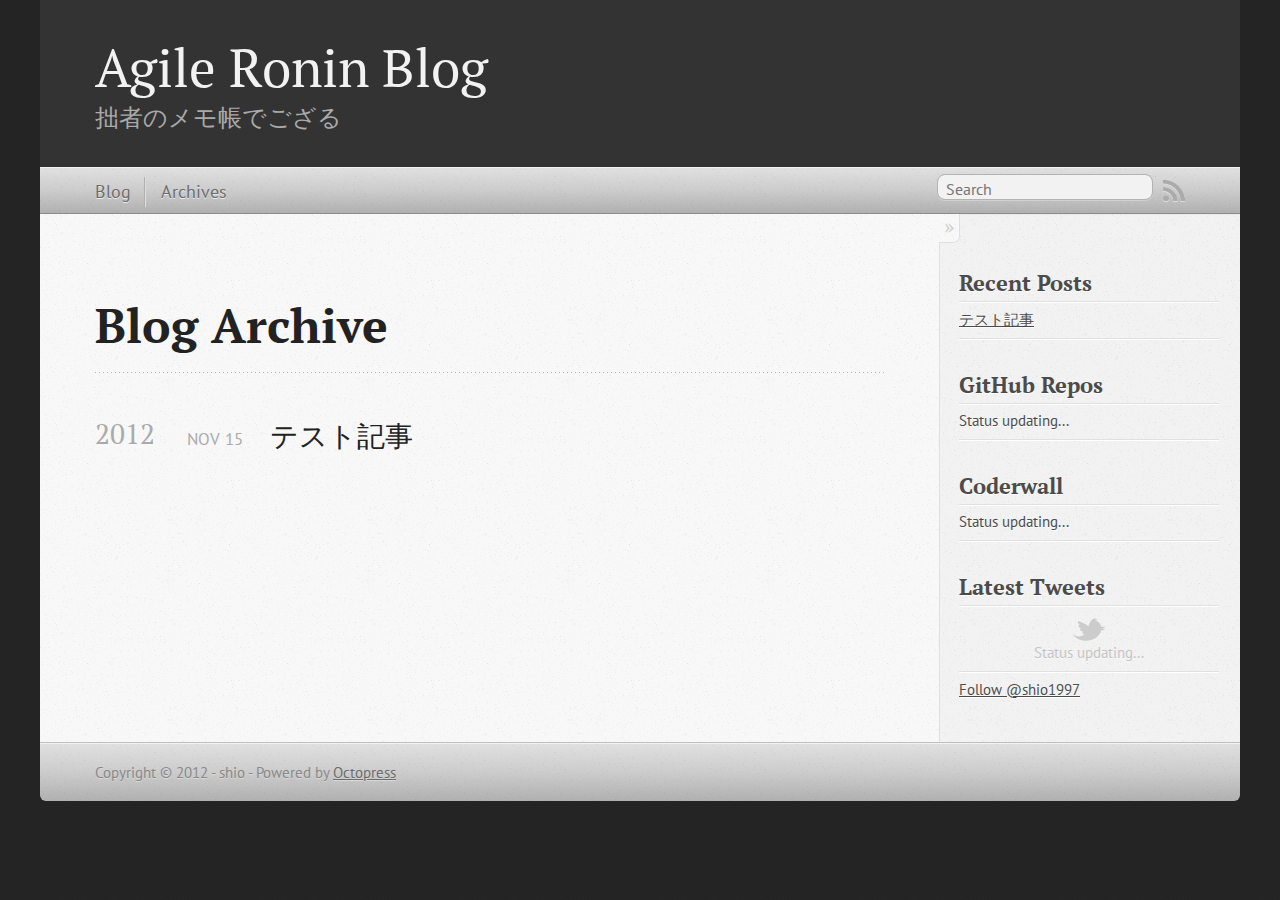
==== commit 03707b2d: "Site updated at 2012-10-15 13:54:21 UTC" ====
--- a/blog/archives/index.html
+++ b/blog/archives/index.html
@@ -134,44 +134,76 @@
 </section>
 
 
-<section class="well">
-  <h1>CoderWall Repos</h1>
-  <div id="coderwall_badges"></div>
-  <a href="http://coderwall.com/shio1997">
-    <img alt="Endorse matuba on Coderwall" src="http://api.coderwall.com/shio1997/endorsecount.png" />
-  </a>
-  <script type="text/javascript">
-    $(document).ready(function(){
-      $.getJSON("http://coderwall.com/shio1997.json?callback=?", function(data){
-        for(var i = 0; i < data.data.badges.length ; i++){
-          var badge = data.data.badges[i];
-          var badge_tag = $("<img />");
-          badge_tag.attr("src",badge.badge);
-          badge_tag.css("width","50%");
-          $("#coderwall_badges").append(badge_tag);
+<section>
+  <h1>Coderwall</h1>
+  <ul id="cw_badges">
+    <li class="loading">Status updating...</li>
+  </ul>
+
+  <script type="text/javascript">
+    var coderwall = (function(){
+      function render(options, badges){
+        var fragment = '',
+            t = $(options.target)[0],
+            height = 65,
+            width = 65,
+            index;
+
+        for (index in badges) {
+          fragment += '<a class="cw_badge"title="' + badges[index].description + '" href="http://coderwall.com/' + options.user + '">';
+          fragment +=   '<img alt="' + badges[index].description + '" height="' + width + '" width="' + height + '" src="' + badges[index].badge + '"/>';
+          fragment += '</a>';
         }
+
+        t.innerHTML = fragment;
+      }
+      return {
+        showBadges: function(options){
+          $.ajax({
+              url: 'http://coderwall.com/' + options.user + '.json?callback=?'
+            , type: 'jsonp'
+            , error: function (err) { $(options.target + ' li.loading').addClass('error').text("Error loading feed"); }
+            , success: function(res) {
+                render(options, res.data.badges);
+            }
+          });
+        }
+      };
+    })();
+
+    $.domReady(function(){
+      if (!window.jXHR){
+        var jxhr = document.createElement('script');
+        jxhr.type = 'text/javascript';
+        jxhr.src = '/javascripts/libs/jXHR.js';
+        var s = document.getElementsByTagName('script')[0];
+        s.parentNode.insertBefore(jxhr, s);
+      }
+      if (!window.$){
+        var b = document.createElement('script');
+        b.type = 'text/javascript';
+        b.src = '/javascripts/ender.js';
+        var sc = document.getElementsByTagName('script')[0];
+        sc.parentNode.insertBefore(jxhr, s);
+      }
+      coderwall.showBadges({
+        user: 'shio1997',
+        target: '#cw_badges'
       });
     });
   </script>
-</section>
-
-
-<section class="well">
-  <section id="coderwall_badges" class="nav">
-    <p class="nav-header">Coderwall Badges</p>
-    <p class="loading">Status updating&#8230;</p>
-  </section>
-  <a href="http://coderwall.com/shio1997">@shio1997</a> on coderwall
-  <script type="text/javascript">
-    $(document).ready(function(){
-        coderwall.showBadges({
-            user: 'shio1997',
-            target: '#coderwall_badges'
-        });
-    });
-  </script>
-  <script src="/javascripts/asides/coderwall.js" type="text/javascript"> </script>
-</section>
+  <style type="text/css">
+    .cw_badge img {
+      padding: 5px;
+      border: 0 none !important;
+      -moz-box-shadow: none !important;
+      -webkit-box-shadow: none !important;
+      -o-box-shadow: none !important;
+      box-shadow: none !important;
+    }
+  </style>
+</section>
+
 <section>
   <h1>Latest Tweets</h1>
   <ul id="tweets">
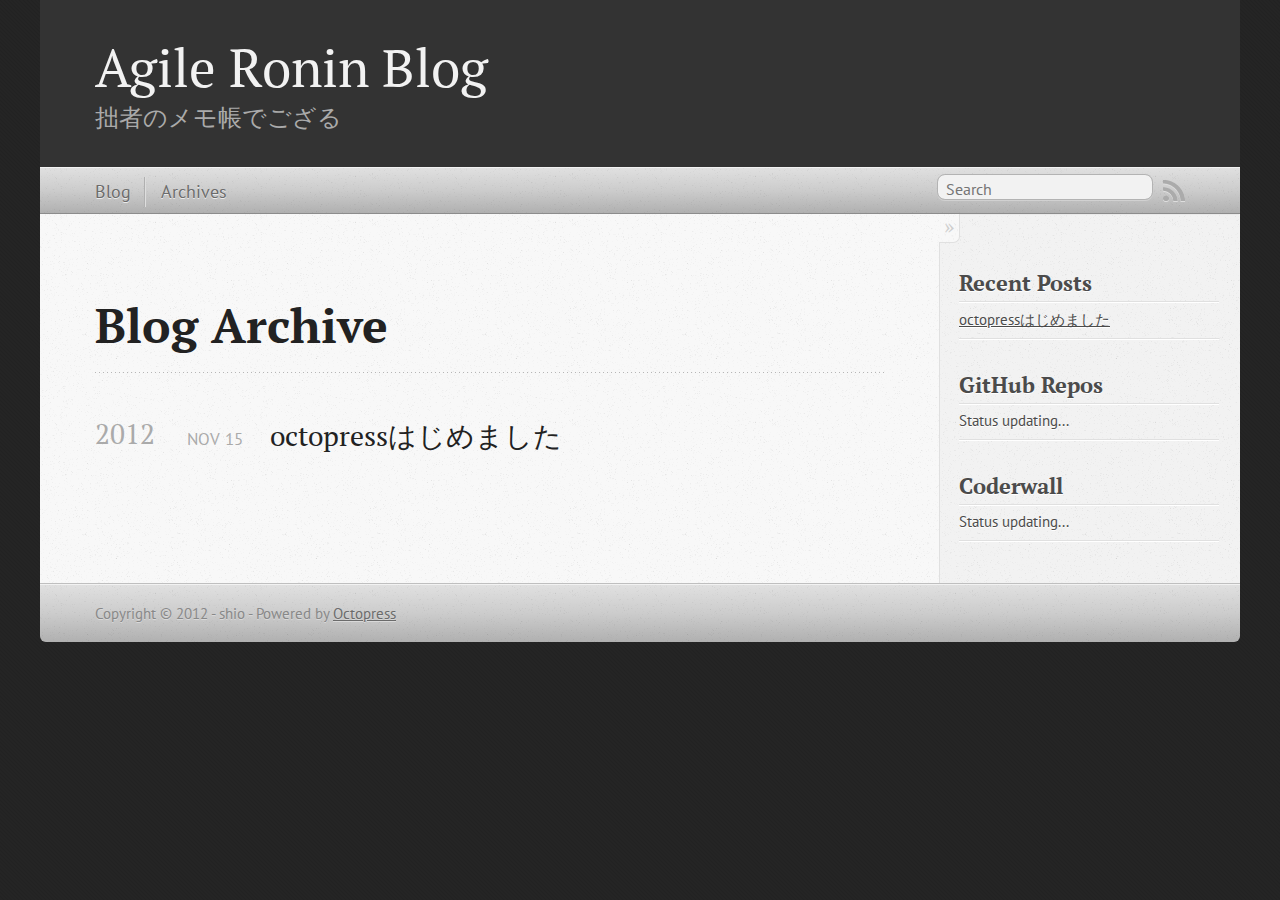
==== commit 4bfa0104: "Site updated at 2012-10-15 13:58:16 UTC" ====
--- a/blog/archives/index.html
+++ b/blog/archives/index.html
@@ -9,8 +9,8 @@
   <meta name="author" content="shio">
 
   
-  <meta name="description" content="Blog Archive 2012 テスト記事
-Nov 15 2012 Recent Posts テスト記事 GitHub Repos Status updating... $.domReady(function(){ if (!window.jXHR){ var jxhr = document &hellip;">
+  <meta name="description" content="Blog Archive 2012 octopressはじめました
+Nov 15 2012 Recent Posts octopressはじめました GitHub Repos Status updating... $.domReady(function(){ if (!window.jXHR &hellip;">
   
 
   <!-- http://t.co/dKP3o1e -->
@@ -80,7 +80,7 @@
 
 <article>
   
-<h1><a href="/blog/2012/11/15/first-post/">テスト記事</a></h1>
+<h1><a href="/blog/2012/11/15/first-post/">octopressはじめました</a></h1>
 <time datetime="2012-11-15T21:00:00+09:00" pubdate><span class='month'>Nov</span> <span class='day'>15</span> <span class='year'>2012</span></time>
 
 
@@ -100,7 +100,7 @@
   <ul id="recent_posts">
     
       <li class="post">
-        <a href="/blog/2012/11/15/first-post/">テスト記事</a>
+        <a href="/blog/2012/11/15/first-post/">octopressはじめました</a>
       </li>
     
   </ul>
@@ -204,22 +204,6 @@
   </style>
 </section>
 
-<section>
-  <h1>Latest Tweets</h1>
-  <ul id="tweets">
-    <li class="loading">Status updating...</li>
-  </ul>
-  <script type="text/javascript">
-    $.domReady(function(){
-      getTwitterFeed("shio1997", 2, false);
-    });
-  </script>
-  <script src="/javascripts/twitter.js" type="text/javascript"> </script>
-  
-    <a href="http://twitter.com/shio1997" class="twitter-follow-button" data-show-count="false">Follow @shio1997</a>
-  
-</section>
-
 
 
 
